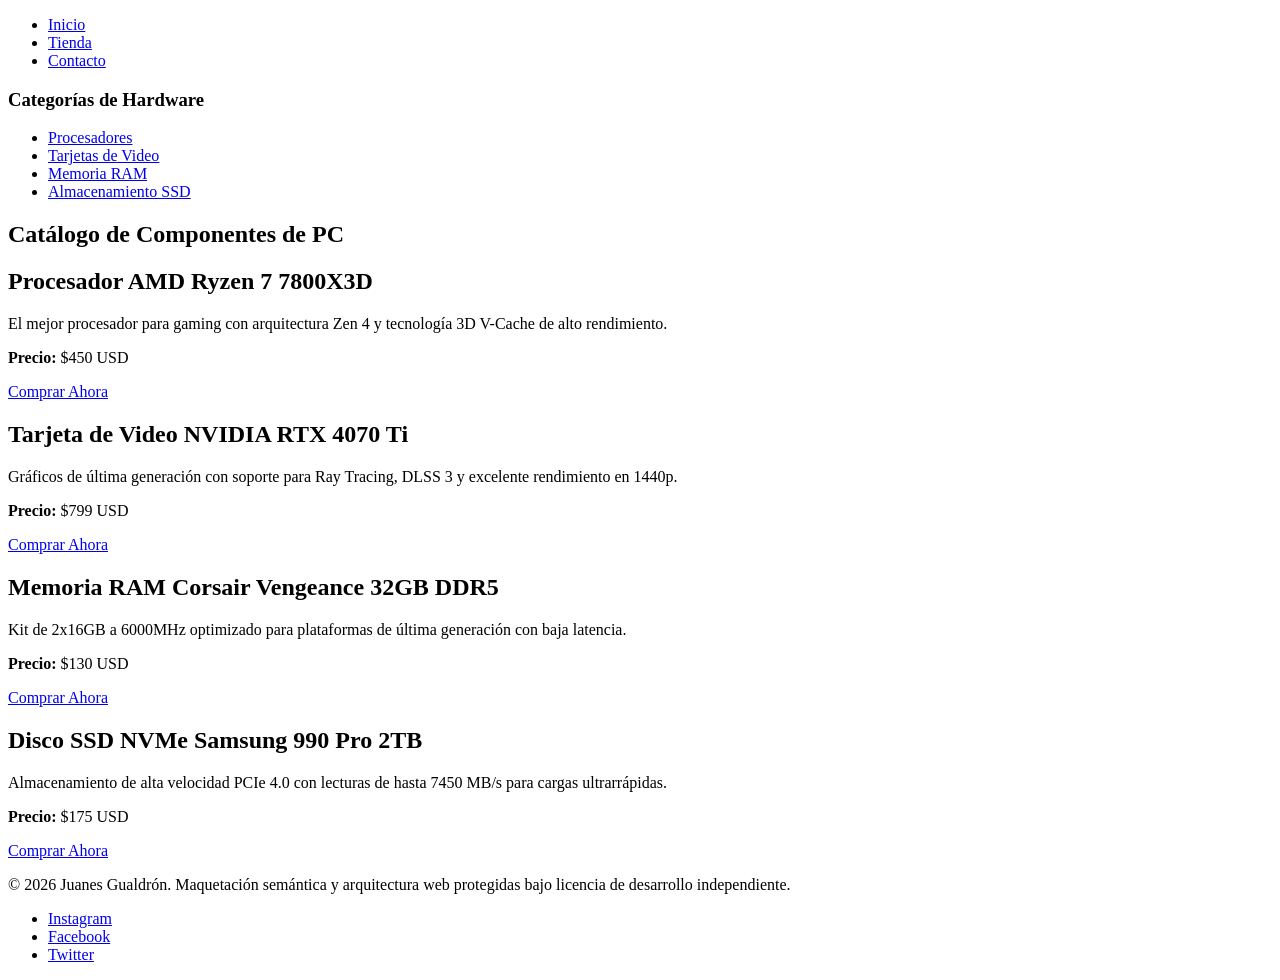
==== productos.html @ 01b93836 "feat: crea productos.html con catalogo de 4 articulos y estructura aside" ====
<!DOCTYPE html>
<html lang="es">
<head>
    <meta charset="UTF-8">
    <meta name="viewport" content="width=device-width, initial-scale=1.0">
    <title>Catálogo de Productos</title>
    <!-- Vinculación de la hoja de estilos centralizada -->
    <link rel="stylesheet" href="estilos.css">
</head>
<body>

    <!-- Encabezado y Navegación Principal -->
    <header>
        <nav>
            <ul>
                <li><a href="index.html">Inicio</a></li>
                <li><a href="productos.html">Tienda</a></li>
                <li><a href="contacto.html">Contacto</a></li>
            </ul>
        </nav>
    </header>

    <!-- Menú lateral de categorías / filtros -->
    <aside>
        <h3>Categorías de Hardware</h3>
        <ul>
            <li><a href="#">Procesadores</a></li>
            <li><a href="#">Tarjetas de Video</a></li>
            <li><a href="#">Memoria RAM</a></li>
            <li><a href="#">Almacenamiento SSD</a></li>
        </ul>
    </aside>

    <!-- Contenido principal: Catálogo de productos -->
    <main>
        <section>
            <h1>Catálogo de Componentes de PC</h1>
            
            <!-- Producto 1 (Contiene la clase e ID para el conflicto de especificidad) -->
            <article>
                <h2>Procesador AMD Ryzen 7 7800X3D</h2>
                <p>El mejor procesador para gaming con arquitectura Zen 4 y tecnología 3D V-Cache de alto rendimiento.</p>
                <p><strong>Precio:</strong> $450 USD</p>
                <a href="#" class="btn-comprar" id="btn-destacado">Comprar Ahora</a>
            </article>

            <!-- Producto 2 -->
            <article>
                <h2>Tarjeta de Video NVIDIA RTX 4070 Ti</h2>
                <p>Gráficos de última generación con soporte para Ray Tracing, DLSS 3 y excelente rendimiento en 1440p.</p>
                <p><strong>Precio:</strong> $799 USD</p>
                <a href="#" class="btn-comprar">Comprar Ahora</a>
            </article>

            <!-- Producto 3 -->
            <article>
                <h2>Memoria RAM Corsair Vengeance 32GB DDR5</h2>
                <p>Kit de 2x16GB a 6000MHz optimizado para plataformas de última generación con baja latencia.</p>
                <p><strong>Precio:</strong> $130 USD</p>
                <a href="#" class="btn-comprar">Comprar Ahora</a>
            </article>

            <!-- Producto 4 -->
            <article>
                <h2>Disco SSD NVMe Samsung 990 Pro 2TB</h2>
                <p>Almacenamiento de alta velocidad PCIe 4.0 con lecturas de hasta 7450 MB/s para cargas ultrarrápidas.</p>
                <p><strong>Precio:</strong> $175 USD</p>
                <a href="#" class="btn-comprar">Comprar Ahora</a>
            </article>
        </section>
    </main>

    <!-- Pie de página -->
    <footer>
        <p>&copy; 2026 Juanes Gualdrón. Maquetación semántica y arquitectura web protegidas bajo licencia de desarrollo independiente.</p>
        <ul>
            <li><a href="#">Instagram</a></li>
            <li><a href="#">Facebook</a></li>
            <li><a href="#">Twitter</a></li>
        </ul>
    </footer>

</body>
</html>
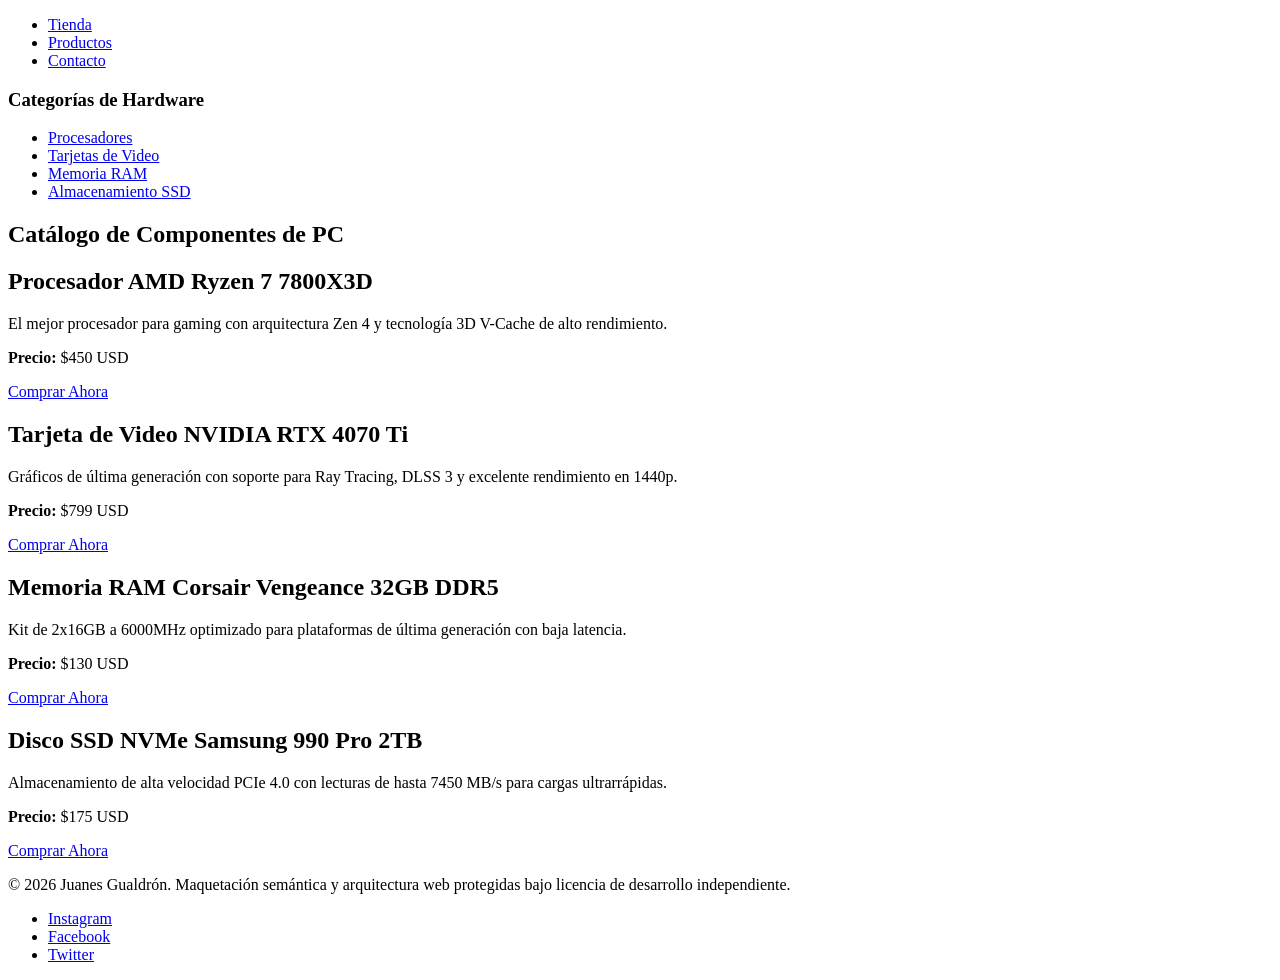
==== commit 6c7246c8: "refactor: Arregla la semantica de los documentos index.html productos.html y contacto.html" ====
--- a/productos.html
+++ b/productos.html
@@ -1,26 +1,26 @@
 <!DOCTYPE html>
 <html lang="es">
+
 <head>
     <meta charset="UTF-8">
     <meta name="viewport" content="width=device-width, initial-scale=1.0">
     <title>Catálogo de Productos</title>
-    <!-- Vinculación de la hoja de estilos centralizada -->
     <link rel="stylesheet" href="estilos.css">
 </head>
+
 <body>
 
-    <!-- Encabezado y Navegación Principal -->
+    
     <header>
         <nav>
             <ul>
-                <li><a href="index.html">Inicio</a></li>
-                <li><a href="productos.html">Tienda</a></li>
+                <li><a href="index.html">Tienda</a></li>
+                <li><a href="productos.html">Productos</a></li>
                 <li><a href="contacto.html">Contacto</a></li>
             </ul>
         </nav>
     </header>
 
-    <!-- Menú lateral de categorías / filtros -->
     <aside>
         <h3>Categorías de Hardware</h3>
         <ul>
@@ -31,28 +31,29 @@
         </ul>
     </aside>
 
-    <!-- Contenido principal: Catálogo de productos -->
     <main>
         <section>
             <h1>Catálogo de Componentes de PC</h1>
+
             
-            <!-- Producto 1 (Contiene la clase e ID para el conflicto de especificidad) -->
             <article>
                 <h2>Procesador AMD Ryzen 7 7800X3D</h2>
-                <p>El mejor procesador para gaming con arquitectura Zen 4 y tecnología 3D V-Cache de alto rendimiento.</p>
+                <p>El mejor procesador para gaming con arquitectura Zen 4 y tecnología 3D V-Cache de alto rendimiento.
+                </p>
                 <p><strong>Precio:</strong> $450 USD</p>
                 <a href="#" class="btn-comprar" id="btn-destacado">Comprar Ahora</a>
             </article>
 
-            <!-- Producto 2 -->
+            
             <article>
                 <h2>Tarjeta de Video NVIDIA RTX 4070 Ti</h2>
-                <p>Gráficos de última generación con soporte para Ray Tracing, DLSS 3 y excelente rendimiento en 1440p.</p>
+                <p>Gráficos de última generación con soporte para Ray Tracing, DLSS 3 y excelente rendimiento en 1440p.
+                </p>
                 <p><strong>Precio:</strong> $799 USD</p>
                 <a href="#" class="btn-comprar">Comprar Ahora</a>
             </article>
 
-            <!-- Producto 3 -->
+            
             <article>
                 <h2>Memoria RAM Corsair Vengeance 32GB DDR5</h2>
                 <p>Kit de 2x16GB a 6000MHz optimizado para plataformas de última generación con baja latencia.</p>
@@ -60,19 +61,21 @@
                 <a href="#" class="btn-comprar">Comprar Ahora</a>
             </article>
 
-            <!-- Producto 4 -->
+            
             <article>
                 <h2>Disco SSD NVMe Samsung 990 Pro 2TB</h2>
-                <p>Almacenamiento de alta velocidad PCIe 4.0 con lecturas de hasta 7450 MB/s para cargas ultrarrápidas.</p>
+                <p>Almacenamiento de alta velocidad PCIe 4.0 con lecturas de hasta 7450 MB/s para cargas ultrarrápidas.
+                </p>
                 <p><strong>Precio:</strong> $175 USD</p>
                 <a href="#" class="btn-comprar">Comprar Ahora</a>
             </article>
         </section>
     </main>
 
-    <!-- Pie de página -->
+    
     <footer>
-        <p>&copy; 2026 Juanes Gualdrón. Maquetación semántica y arquitectura web protegidas bajo licencia de desarrollo independiente.</p>
+        <p>&copy; 2026 Juanes Gualdrón. Maquetación semántica y arquitectura web protegidas bajo licencia de desarrollo
+            independiente.</p>
         <ul>
             <li><a href="#">Instagram</a></li>
             <li><a href="#">Facebook</a></li>
@@ -81,4 +84,5 @@
     </footer>
 
 </body>
+
 </html>
